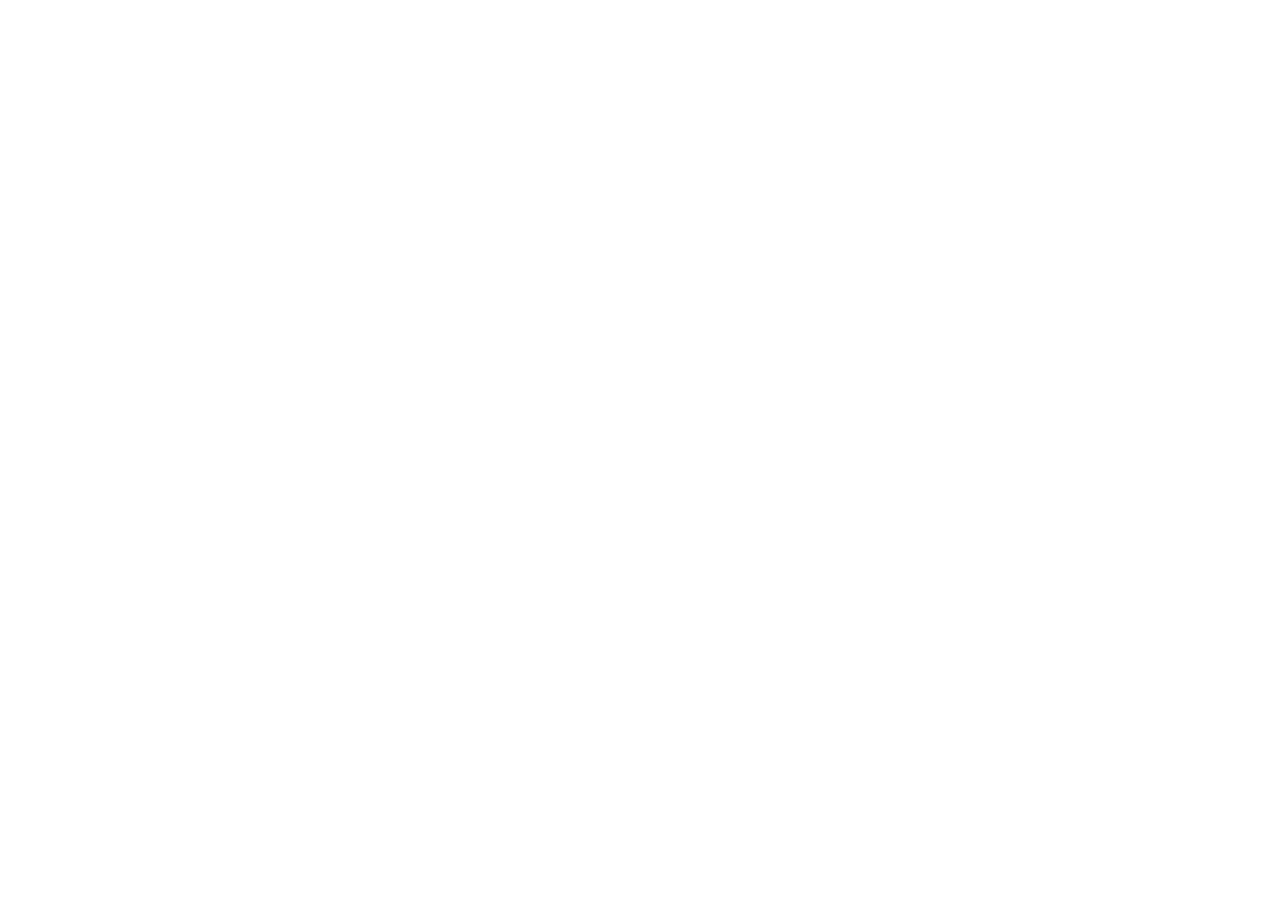
==== assets/index.html @ 3a5c3250 "structure" ====
<!DOCTYPE html>
<html lang="en">
<head>
    <meta charset="UTF-8">
    <meta name="viewport" content="width=device-width, initial-scale=1.0">
    <title>restaurant</title>
</head>
<body>
    
</body>
</html>
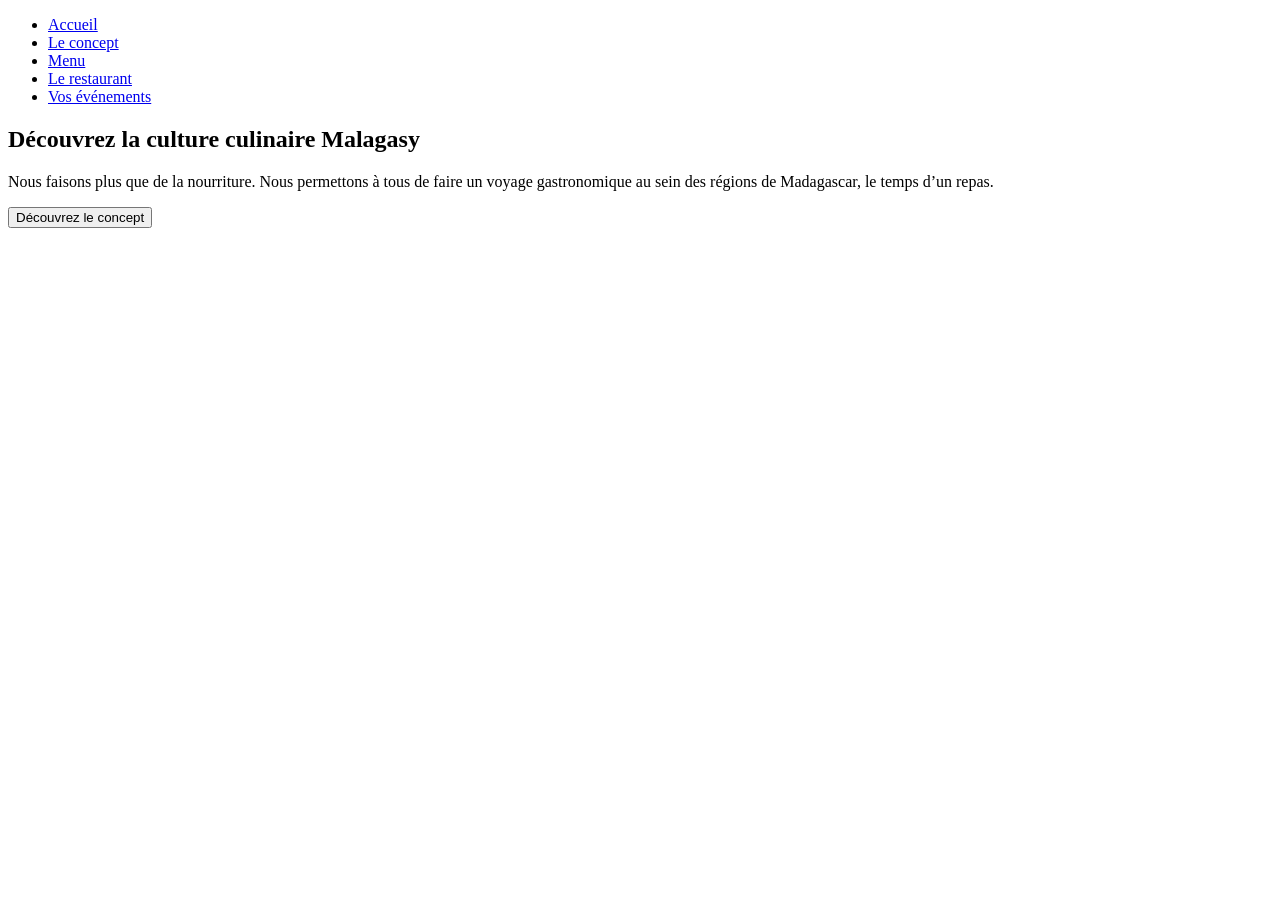
==== commit e4cbed55: "2" ====
--- a/assets/index.html
+++ b/assets/index.html
@@ -6,6 +6,23 @@
     <title>restaurant</title>
 </head>
 <body>
-    
+    <header>
+        <ul>
+            <li><a href="index.html">Accueil</a></li>
+            <li><a href="concept.html">Le concept</a></li>
+            <li><a href="menu.html">Menu</a></li>
+            <li><a href="restaurant.html">Le restaurant</a></li>
+            <li><a href="evenement.html">Vos événements</a></li>
+
+        </ul>
+    </header>
+    <section>
+        <h1>Découvrez la culture culinaire Malagasy</h1>
+        <p>
+            Nous faisons plus que de la nourriture. Nous permettons à tous de faire un voyage gastronomique 
+            au sein des régions de Madagascar, le temps d’un repas.
+        </p>
+        <button type="submit">Découvrez le concept</button>
+    </section>
 </body>
 </html>
